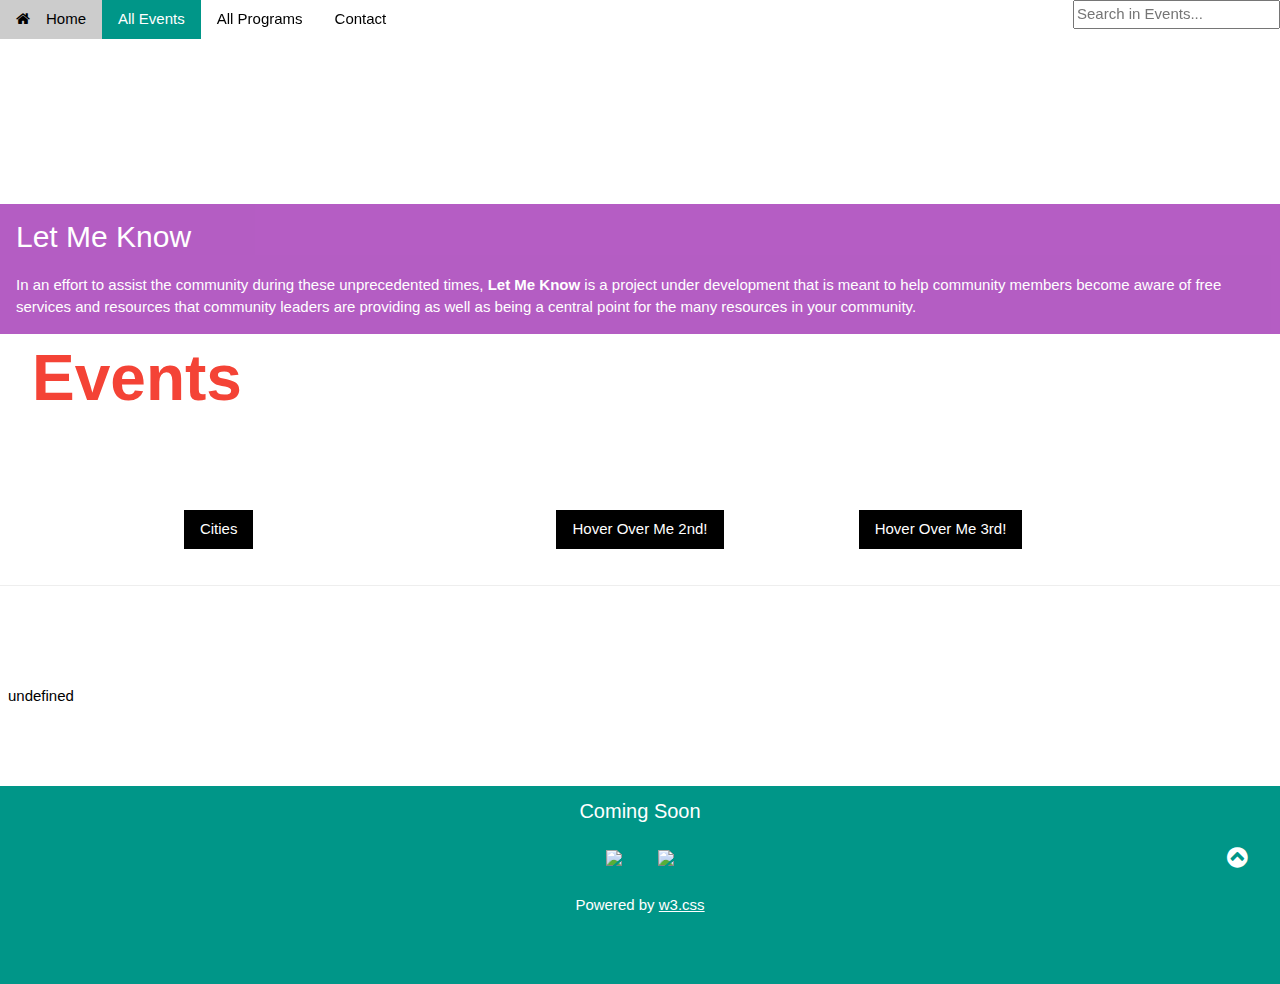
==== AllEvents.html @ cff096c7 "Added Current Site" ====
<!DOCTYPE html>
<html>
<title>LMK-Events</title>
<head>

<!-- Global site tag (gtag.js) - Google Analytics -->
<script async src="https://www.googletagmanager.com/gtag/js?id=G-ME87R2ZFZ6"></script>
<script>
    window.dataLayer = window.dataLayer || [];
    function gtag(){dataLayer.push(arguments);}
    gtag('js', new Date());

    gtag('config', 'G-ME87R2ZFZ6');
</script>

</head>
<meta charset="UTF-8">
<meta name="viewport" content="width=device-width, initial-scale=1">
<link rel="stylesheet" href="site2.css">
<link rel="stylesheet" href="https://www.w3schools.com/lib/w3-theme-black.css">
<link rel="stylesheet" href="https://cdnjs.cloudflare.com/ajax/libs/font-awesome/4.7.0/css/font-awesome.min.css">
<body id="myPage">


<!-- -----------------------------------------------------------------------------------------------------------Navbar(Menu) -->
<div class="w3-top">
 <div class="w3-bar w3-theme-d2 w3-left-align">
    <a class="w3-bar-item w3-button w3-hide-medium w3-hide-large w3-right w3-hover-white w3-theme-d2" href="javascript:void(0);" onclick="openNav()"><i class="fa fa-bars"></i></a>
    <a href="index.html" class="w3-bar-item w3-button "><i class="fa fa-home w3-margin-right"></i>Home</a>
            <a href="AllEvents.html" class="w3-bar-item w3-button w3-hide-small w3-teal w3-hover-white">All Events</a>
            <a href="AllPrograms.html" class="w3-bar-item w3-button w3-hide-small w3-hover-white">All Programs</a>
        <a href="index.html#contact" class="w3-bar-item w3-button w3-hide-small w3-hover-white">Contact</a>
        <a><input type="text" class="w3-right" id="myInput" onkeyup="filterEvents()" placeholder= "Search in Events..." title="Search for an event"></a>
 </div>

    <!-- Navbar on small screens -->
    <div id="navDemo" class="w3-bar-block w3-theme-d2 w3-hide w3-hide-large w3-hide-medium">
        <a href="AllEvents.html" class="w3-bar-item w3-button">All Events</a>
        <a href="AllPrograms.html" class="w3-bar-item w3-button">All Programs</a>
        <a href="index.html#contact" class="w3-bar-item w3-button">Contact</a>
    </div>
</div>

<!-- --------------------------------------------------------------------------------------------------------Image Header -->
<div class="w3-display-container w3-animate-opacity">
    <img src="https://www.w3schools.com//w3images/sailboat.jpg" alt="boat" style="width:100%;min-height:350px;max-height:600px;">
    <div class="w3-container w3-display-bottomleft w3-margin-bottom w3-opacity-min w3-purple w3-mobile">
    <h2>Let Me Know</h2>
    <p>In an effort to assist the community during these unprecedented times, <b>Let Me Know</b> is a project under development
    that is meant to help community members become aware of free services and resources that community leaders are providing as well
    as being a central point for the many resources in your community.</p>

    </div>
</div>


<!-- -----------------------------------------------------------------------------------Page Title Row -->

<div class="w3-container w3-row-padding w3-padding-64 w3-margin-top" style="position:relative">
    <h1 class="w3-jumbo w3-text-red w3-shadow w3-row-padding w3-padding-64 w3-margin-top" style="position:absolute;top:-116px;left:24px"><b>Events</b></h1>
</div>



<!-- -----------------------------------------------------------------------------------Drop Down Filter Row -->

<div class="w3-row w3-row-padding w3-padding-16">

<!----- 1st Drop Down -->
<div class="w3-third w3-container w3-center">
<div class="w3-dropdown-hover">
    <button class="w3-button w3-black">Cities</button>
    <div id="citiesdd" class="w3-dropdown-content w3-bar-block w3-border">

    </div>
  </div>
</div>

<!----- 2nd Drop Down -->
<div class="w3-third w3-container w3-center">
     <div class="w3-dropdown-hover">
    <button class="w3-button w3-black">Hover Over Me 2nd!</button>
    <div class="w3-dropdown-content w3-bar-block w3-border">
      <a href="#" class="w3-bar-item w3-button">Link 1</a>
      <a href="#" class="w3-bar-item w3-button">Link 2</a>
      <a href="#" class="w3-bar-item w3-button">Link 3</a>
    </div>
  </div>
</div>


<!----- 3rd Drop Down -->
<div class="w3-third w3-container">
 <div class="w3-dropdown-hover w3-center">
    <button class="w3-button w3-black">Hover Over Me 3rd!</button>
    <div class="w3-dropdown-content w3-bar-block w3-border">
      <a href="#" class="w3-bar-item w3-button">Link 1</a>
      <a href="#" class="w3-bar-item w3-button">Link 2</a>
      <a href="#" class="w3-bar-item w3-button">Link 3</a>
    </div>
  </div>

</div>
</div>
















<!-- -----------------------------------------------------------------------------------Events Row -->
<hr>
<div class="w3-row-padding w3-padding-64 w3-margin-top" id="work">




<p id="loadEvents"></p>




<script>
var xmlhttp = new XMLHttpRequest();
xmlhttp.onreadystatechange = function() {
        if (this.readyState == 4 && this.status == 200) {
                var sheets = JSON.parse(this.responseText);
                var x="";

                PAZJSONCustomParser(sheets);

                 //x+= "<div class='w3-row-padding w3-center w3-margin-top'><div class='w3-third'><div class='w3-card w3-container' style='min-height:460px'>";
                 //"<div class='w3-row w3-border'>";
                 for (index = 1; index < (count/NumOfCol); index++ )
                {

                //Let's try to resize the images on App Script
                            x+= "<div class='w3-row-padding w3-third'><div class='w3-container w3-hover-shadow w3-row-padding w3-center w3-card w3-white w3-container pazOverflow' style='height:660px'>"
                                    +"<h3> <b>"+ eventName[index] +"</b></h3>"
                                    +"<img src='" + eventImages[index] + "' alt='Event Screenshot " + eventName[index] + "'style='width:70%' >"
                                    +"<p>"+ eventStartTime[index]+" - "+ eventEndTime[index] +"</p>"
                                    +"<p>"+ eventDate[index] +"</p>"
                                    +"<p>"+ eventAddress[index] +"</p>"
                                    +"<p>"+ eventDetails[index] +"</p>"
                                    +"<p class=''><b>Tags: </b><pf>"+ eventStartSearchString[index] +"</pf></p></div> <br> </div></div>";

                                      /*
                                                               x+=" <li class='w3-bar'> <div class='w3-bar-item'>";
                           x+="<span class='w3-large'>Event Name:  &nbsp;<b>" + eventName[index] +"</b></span><br>";
                           x+="<span class='w3-large'>Event Email:  &nbsp;<b>" + eventEmail[index] +"</b></span><br>";
                           x+="<span class='w3-large'>Event Details:  &nbsp;<b>" + eventDetails[index] +"</b></span><br>";
                           x+="<span class='w3-large'>Event Date:  &nbsp;<b>" + eventDate[index] +"</b></span><br>";
                           x+="<span class='w3-large'>Event Time Start/End:  &nbsp;<b>" + eventStartTime[index]+" - "+ eventEndTime[index] +"</b></span><br><br><br><br>";
                           x+="<span class='w3-large'>Event Type:  &nbsp;<b>" + eventType[index]+"</b></span><br>";
                           x+="<span class='w3-large'>Event Images:  &nbsp;<img src='" + eventImages[index]+"' alt='' /></span><br>";
                           x+="<span class='w3-large w3-hide'>Event Search String:  &nbsp;<b><pf>" + eventStartSearchString[index]+"<pf></b></span>";
                           x+="<span class='w3-large'>Event City:  &nbsp;<b><pf>" + eventCity[index]+"<pf></b></span><br>";
                           x+="</li>";

                     */

        }
        }//End checking of input length


                document.getElementById("loadEvents").innerHTML = x;
                LoadCitiesFilter();
};
xmlhttp.open("GET", "https://spreadsheets.google.com/feeds/cells/1mqvPOnP8rECXDqEZl_sM4e0AtwAXq81d86e67inm800/1/public/full?alt=json", true);
xmlhttp.send();
</script>




<script>


var eventTimeStamp = [];
var eventEmail = [];
var eventName = [];
var eventStartTime = [];
var eventDate = [];
var eventDetails = [];
var eventAddress = [];
var eventEndTime = [];
//var eventSearchStrings = [];
var count=0;
var eventType = [];
var eventImages = [];
var eventCity = [];
var eventStartSearchString = [];

var NumOfCol = 11;

function PAZJSONCustomParser(sheets) {


            //https://drive.google.com/uc?export=download&id=1MfYFd6aAhFcHbH9Z1Tlokmbc3nOFPazD



for (i in sheets.feed.entry )
{

if(i%NumOfCol == 0)
{var tmpSearchString = "";}

//x % y
//Make sure to account for null or empty strings because it will offset the array recieved
if(i%NumOfCol == 1)
{eventEmail.push(sheets.feed.entry[i].content.$t); }
//console.log(sheets.feed.entry[i].content.$t);}
else if(i%NumOfCol == 2) {
    eventName.push(sheets.feed.entry[i].content.$t);
    tmpSearchString += sheets.feed.entry[i].content.$t + ",";
}
else if(i%NumOfCol == 3) {eventStartTime.push(sheets.feed.entry[i].content.$t);}
else if(i%NumOfCol == 4) {
    var tmpDate = new Date(sheets.feed.entry[i].content.$t);
    eventDate.push(tmpDate.toDateString());
    tmpSearchString += tmpDate.toDateString() + ",";
    }
else if(i%NumOfCol == 5) {eventDetails.push(sheets.feed.entry[i].content.$t);}
else if(i%NumOfCol == 6) {
    eventAddress.push(sheets.feed.entry[i].content.$t);
    tmpSearchString += sheets.feed.entry[i].content.$t + ",";
    }
else if(i%NumOfCol == 7) {eventEndTime.push(sheets.feed.entry[i].content.$t);}
else if(i%NumOfCol == 8) {
    eventType.push(sheets.feed.entry[i].content.$t);
    tmpSearchString += sheets.feed.entry[i].content.$t + ",";
    }
else if(i%NumOfCol == 10) {
    eventCity.push(sheets.feed.entry[i].content.$t);
    tmpSearchString += sheets.feed.entry[i].content.$t + "";
    eventStartSearchString.push(tmpSearchString);
    }
else if(i%NumOfCol == 9) {
    if(sheets.feed.entry[i].content.$t == "" || sheets.feed.entry[i].content.$t == null)
    {
        tmpstr = "no photo";
        eventImages.push(tmpstr);
    }
     else
     {
        var tmpstr = sheets.feed.entry[i].content.$t;
        //tmpstr = tmpstr.replace("https://drive.google.com/open?id=", "https://drive.google.com/uc?export=download&id=");
        eventImages.push(tmpstr);

     }
    }
    count++;

    }

    //LoadCitiesDropDown(eventCity);
}


//We will need to return this from the server -- App Script   (Doing this directly from the server is time consuming on the browser...)
//https://jeffreyeverhart.com/2016/04/14/how-to-serve-json-using-the-google-apps-script-content-service/
function LoadCitiesFilter()
{


    var x="";

    x+="<a onclick='filterEventsByDropDownCity(&quot;&quot;)' class='w3-bar-item w3-button'>Reset</a>";

    var tmpCities = eventCity;
    tmpCities.shift();
    tmpCities.sort();
    for(var i=0; i<tmpCities.length; i++)
    {
         x+="<a onclick='filterEventsByDropDownCity(&quot;" + tmpCities[i]+ "&quot;)' class='w3-bar-item w3-button'>" +tmpCities[i] + "</a>";

    }


   // x+="<a onclick='filterEventsByDropDownCity(&quot;Palo Verdes&quot;)' class='w3-bar-item w3-button'>Palo Verdes</a>";
   //  x+="<a onclick='filterEventsByDropDownCity(&quot;&quot;)' class='w3-bar-item w3-button'>Redondo Beach</a>";

document.getElementById('citiesdd').innerHTML = x;


}

</script>






</div>


<!-- -------------------------------------------------------------------------------------------------------------------------------Footer -->
<footer class="w3-container  w3-teal w3-center">
    <h4>Coming Soon</h4>
    <a class="w3-button w3-large w3-teal" href="javascript:void(0)" title="App Store"> <img src="img/download-on-the-app-store-apple.svg"  style="width:20%"> <!--Coming Soon --></a>
    <a class="w3-button w3-large w3-teal" href="javascript:void(0)" title="Play Store"> <img src="img/google-play-download-android-app.svg" style="width:20%"> <!--Coming Soon --></a>

    <p>Powered by <a href="https://www.w3schools.com/w3css/default.asp" target="_blank">w3.css</a></p>

    <div style="position:relative;bottom:100px;z-index:1;" class="w3-tooltip w3-right">
        <span class="w3-text w3-padding w3-teal w3-hide-small">Go To Top</span>
        <a class="w3-button w3-theme" href="#myPage"><span class="w3-xlarge">
        <i class="fa fa-chevron-circle-up"></i></span></a>
    </div>
</footer>

<script>
// Script for side navigation
function w3_open() {
    var x = document.getElementById("mySidebar");
    x.style.width = "300px";
    x.style.paddingTop = "10%";
    x.style.display = "block";
}

// Close side navigation
function w3_close() {
    document.getElementById("mySidebar").style.display = "none";
}

// Used to toggle the menu on smaller screens when clicking on the menu button
function openNav() {
    var x = document.getElementById("navDemo");
    if (x.className.indexOf("w3-show") == -1) {
        x.className += " w3-show";
    } else {
        x.className = x.className.replace(" w3-show", "");
    }
}
</script>


<script>

var input, filter,div, p, li,pf, a, i, txtValue;


function filterEvents() {
    var elmnt = document.getElementById("loadEvents");
        elmnt.scrollIntoView();
        input = document.getElementById("myInput");
        //input = input.value.toString();
        //filter = input.value.toLowerCase().split(' ');
        filter = input.value.toLowerCase();
        //filter = filter.toString();
        div = document.getElementById("loadEvents");
         p = div.getElementsByTagName("div");
        for (i = 0; i < p.length; i++) {
                pf = p[i].getElementsByTagName("pf")[0];
              //  pf2 = p[i].getElementsByTagName("pf")[1];
              //  pf = p[i].getElementsByTagName("pf");

                //para = li[i].getElementsByTagName("a")[1];
                if (pf) {

                        txtValue = pf.textContent || pf.innerText;
                       // txtValue2 = pf2.textContent || pf2.innerText;
                        console.log(txtValue);
                        console.log(filter);
                        console.log(input.value.toString());
                        //txtValue2 = para.textContent || para.innerText;
                        if ((txtValue.toLowerCase().indexOf(filter) > -1) ) {
                            p[i].style.display = "";

                        }
                        else {
                                p[i].style.display = "none";}

        }
    }
}

/*

function filterEvents() {
    var elmnt = document.getElementById("loadEvents");
        elmnt.scrollIntoView();
        input = document.getElementById("myInput");
        filter = input.value.toLowerCase().split(' ');
        div = document.getElementById("loadEvents");
         p = div.getElementsByTagName("div");
        for (i = 0; i < p.length; i++) {
                pf = p[i].getElementsByTagName("pf")[0];
                //para = li[i].getElementsByTagName("a")[1];
                if (pf) {
                        txtValue = pf.textContent || pf.innerText;
                        for(var k=0; filter.length; f++)
                        {
                        //txtValue2 = para.textContent || para.innerText;
                        if ((txtValue.toLowerCase().indexOf(filter[k]) > -1)) {
                            p[i].style.display = "";
                            //break;

                        }
                        else {
                                p[i].style.display = "none";}
                        }
        }
    }
}
*/

function filterEventsByDropDownCity(city) {
    var elmnt = document.getElementById("loadEvents");
        elmnt.scrollIntoView();
        //var city=cit;
        //input = document.getElementById("myInput");
        filter = city.toLowerCase();
        //filter = city;
        div = document.getElementById("loadEvents");
         p = div.getElementsByTagName("div");
        for (i = 0; i < p.length; i++) {
                pf = p[i].getElementsByTagName("pf")[0];
                //para = li[i].getElementsByTagName("a")[1];
                if (pf) {
                        txtValue = pf.textContent || pf.innerText;
                        //txtValue2 = para.textContent || para.innerText;
                        if ((txtValue.toLowerCase().indexOf(filter) > -1)) {
                            p[i].style.display = "";

                        }
                        else {
                                p[i].style.display = "none";}

        }
    }
}


</script>


</body>
</html>
---- site2.css ----
/* W3.CSS 4.13 June 2019 by Jan Egil and Borge Refsnes */
html{box-sizing:border-box}*,*:before,*:after{box-sizing:inherit}
/* Extract from normalize.css by Nicolas Gallagher and Jonathan Neal git.io/normalize */
html{-ms-text-size-adjust:100%;-webkit-text-size-adjust:100%}body{margin:0}
article,aside,details,figcaption,figure,footer,header,main,menu,nav,section{display:block}summary{display:list-item}
audio,canvas,progress,video{display:inline-block}progress{vertical-align:baseline}
audio:not([controls]){display:none;height:0}[hidden],template{display:none}
a{background-color:transparent}a:active,a:hover{outline-width:0}
abbr[title]{border-bottom:none;text-decoration:underline;text-decoration:underline dotted}
b,strong{font-weight:bolder}dfn{font-style:italic}mark{background:#ff0;color:#000}
small{font-size:80%}sub,sup{font-size:75%;line-height:0;position:relative;vertical-align:baseline}
sub{bottom:-0.25em}sup{top:-0.5em}figure{margin:1em 40px}img{border-style:none}
code,kbd,pre,samp{font-family:monospace,monospace;font-size:1em}hr{box-sizing:content-box;height:0;overflow:visible}
button,input,select,textarea,optgroup{font:inherit;margin:0}optgroup{font-weight:bold}
button,input{overflow:visible}button,select{text-transform:none}
button,[type=button],[type=reset],[type=submit]{-webkit-appearance:button}
button::-moz-focus-inner,[type=button]::-moz-focus-inner,[type=reset]::-moz-focus-inner,[type=submit]::-moz-focus-inner{border-style:none;padding:0}
button:-moz-focusring,[type=button]:-moz-focusring,[type=reset]:-moz-focusring,[type=submit]:-moz-focusring{outline:1px dotted ButtonText}
fieldset{border:1px solid #c0c0c0;margin:0 2px;padding:.35em .625em .75em}
legend{color:inherit;display:table;max-width:100%;padding:0;white-space:normal}textarea{overflow:auto}
[type=checkbox],[type=radio]{padding:0}
[type=number]::-webkit-inner-spin-button,[type=number]::-webkit-outer-spin-button{height:auto}
[type=search]{-webkit-appearance:textfield;outline-offset:-2px}
[type=search]::-webkit-search-decoration{-webkit-appearance:none}
::-webkit-file-upload-button{-webkit-appearance:button;font:inherit}
/* End extract */
html,body{font-family:Verdana,sans-serif;font-size:15px;line-height:1.5}html{overflow-x:hidden}
h1{font-size:36px}h2{font-size:30px}h3{font-size:24px}h4{font-size:20px}h5{font-size:18px}h6{font-size:16px}.w3-serif{font-family:serif}
h1,h2,h3,h4,h5,h6{font-family:"Segoe UI",Arial,sans-serif;font-weight:400;margin:10px 0}.w3-wide{letter-spacing:4px}
hr{border:0;border-top:1px solid #eee;margin:20px 0}
.w3-image{max-width:100%;height:auto}img{vertical-align:middle}a{color:inherit}
.w3-table,.w3-table-all{border-collapse:collapse;border-spacing:0;width:100%;display:table}.w3-table-all{border:1px solid #ccc}
.w3-bordered tr,.w3-table-all tr{border-bottom:1px solid #ddd}.w3-striped tbody tr:nth-child(even){background-color:#f1f1f1}
.w3-table-all tr:nth-child(odd){background-color:#fff}.w3-table-all tr:nth-child(even){background-color:#f1f1f1}
.w3-hoverable tbody tr:hover,.w3-ul.w3-hoverable li:hover{background-color:#ccc}.w3-centered tr th,.w3-centered tr td{text-align:center}
.w3-table td,.w3-table th,.w3-table-all td,.w3-table-all th{padding:8px 8px;display:table-cell;text-align:left;vertical-align:top}
.w3-table th:first-child,.w3-table td:first-child,.w3-table-all th:first-child,.w3-table-all td:first-child{padding-left:16px}
.w3-btn,.w3-button{border:none;display:inline-block;padding:8px 16px;vertical-align:middle;overflow:hidden;text-decoration:none;color:inherit;background-color:inherit;text-align:center;cursor:pointer;white-space:nowrap}
.w3-btn:hover{box-shadow:0 8px 16px 0 rgba(0,0,0,0.2),0 6px 20px 0 rgba(0,0,0,0.19)}
.w3-btn,.w3-button{-webkit-touch-callout:none;-webkit-user-select:none;-khtml-user-select:none;-moz-user-select:none;-ms-user-select:none;user-select:none}
.w3-disabled,.w3-btn:disabled,.w3-button:disabled{cursor:not-allowed;opacity:0.3}.w3-disabled *,:disabled *{pointer-events:none}
.w3-btn.w3-disabled:hover,.w3-btn:disabled:hover{box-shadow:none}
.w3-badge,.w3-tag{background-color:#000;color:#fff;display:inline-block;padding-left:8px;padding-right:8px;text-align:center}.w3-badge{border-radius:50%}
.w3-ul{list-style-type:none;padding:0;margin:0}.w3-ul li{padding:8px 16px;border-bottom:1px solid #ddd}.w3-ul li:last-child{border-bottom:none}
.w3-tooltip,.w3-display-container{position:relative}.w3-tooltip .w3-text{display:none}.w3-tooltip:hover .w3-text{display:inline-block}
.w3-ripple:active{opacity:0.5}.w3-ripple{transition:opacity 0s}
.w3-input{padding:8px;display:block;border:none;border-bottom:1px solid #ccc;width:100%}
.w3-select{padding:9px 0;width:100%;border:none;border-bottom:1px solid #ccc}
.w3-dropdown-click,.w3-dropdown-hover{position:relative;display:inline-block;cursor:pointer}
.w3-dropdown-hover:hover .w3-dropdown-content{display:block}
.w3-dropdown-hover:first-child,.w3-dropdown-click:hover{background-color:#ccc;color:#000}
.w3-dropdown-hover:hover > .w3-button:first-child,.w3-dropdown-click:hover > .w3-button:first-child{background-color:#ccc;color:#000}
.w3-dropdown-content{cursor:auto;color:#000;background-color:#fff;display:none;position:absolute;min-width:160px;margin:0;padding:0;z-index:1}
.w3-check,.w3-radio{width:24px;height:24px;position:relative;top:6px}
.w3-sidebar{height:100%;width:200px;background-color:#fff;position:fixed!important;z-index:1;overflow:auto}
.w3-bar-block .w3-dropdown-hover,.w3-bar-block .w3-dropdown-click{width:100%}
.w3-bar-block .w3-dropdown-hover .w3-dropdown-content,.w3-bar-block .w3-dropdown-click .w3-dropdown-content{min-width:100%}
.w3-bar-block .w3-dropdown-hover .w3-button,.w3-bar-block .w3-dropdown-click .w3-button{width:100%;text-align:left;padding:8px 16px}
.w3-main,#main{transition:margin-left .4s}
.w3-modal{z-index:3;display:none;padding-top:100px;position:fixed;left:0;top:0;width:100%;height:100%;overflow:auto;background-color:rgb(0,0,0);background-color:rgba(0,0,0,0.4)}
.w3-modal-content{margin:auto;background-color:#fff;position:relative;padding:0;outline:0;width:600px}
.w3-bar{width:100%;overflow:hidden}.w3-center .w3-bar{display:inline-block;width:auto}
.w3-bar .w3-bar-item{padding:8px 16px;float:left;width:auto;border:none;display:block;outline:0}
.w3-bar .w3-dropdown-hover,.w3-bar .w3-dropdown-click{position:static;float:left}
.w3-bar .w3-button{white-space:normal}
.w3-bar-block .w3-bar-item{width:100%;display:block;padding:8px 16px;text-align:left;border:none;white-space:normal;float:none;outline:0}
.w3-bar-block.w3-center .w3-bar-item{text-align:center}.w3-block{display:block;width:100%}
.w3-responsive{display:block;overflow-x:auto}
.w3-container:after,.w3-container:before,.w3-panel:after,.w3-panel:before,.w3-row:after,.w3-row:before,.w3-row-padding:after,.w3-row-padding:before,
.w3-cell-row:before,.w3-cell-row:after,.w3-clear:after,.w3-clear:before,.w3-bar:before,.w3-bar:after{content:"";display:table;clear:both}
.w3-col,.w3-half,.w3-third,.w3-twothird,.w3-threequarter,.w3-quarter{float:left;width:100%}
.w3-col.s1{width:8.33333%}.w3-col.s2{width:16.66666%}.w3-col.s3{width:24.99999%}.w3-col.s4{width:33.33333%}
.w3-col.s5{width:41.66666%}.w3-col.s6{width:49.99999%}.w3-col.s7{width:58.33333%}.w3-col.s8{width:66.66666%}
.w3-col.s9{width:74.99999%}.w3-col.s10{width:83.33333%}.w3-col.s11{width:91.66666%}.w3-col.s12{width:99.99999%}
@media (min-width:601px){.w3-col.m1{width:8.33333%}.w3-col.m2{width:16.66666%}.w3-col.m3,.w3-quarter{width:24.99999%}.w3-col.m4,.w3-third{width:33.33333%}
.w3-col.m5{width:41.66666%}.w3-col.m6,.w3-half{width:49.99999%}.w3-col.m7{width:58.33333%}.w3-col.m8,.w3-twothird{width:66.66666%}
.w3-col.m9,.w3-threequarter{width:74.99999%}.w3-col.m10{width:83.33333%}.w3-col.m11{width:91.66666%}.w3-col.m12{width:99.99999%}}
@media (min-width:993px){.w3-col.l1{width:8.33333%}.w3-col.l2{width:16.66666%}.w3-col.l3{width:24.99999%}.w3-col.l4{width:33.33333%}
.w3-col.l5{width:41.66666%}.w3-col.l6{width:49.99999%}.w3-col.l7{width:58.33333%}.w3-col.l8{width:66.66666%}
.w3-col.l9{width:74.99999%}.w3-col.l10{width:83.33333%}.w3-col.l11{width:91.66666%}.w3-col.l12{width:99.99999%}}
.w3-rest{overflow:hidden}.w3-stretch{margin-left:-16px;margin-right:-16px}
.w3-content,.w3-auto{margin-left:auto;margin-right:auto}.w3-content{max-width:980px}.w3-auto{max-width:1140px}
.w3-cell-row{display:table;width:100%}.w3-cell{display:table-cell}
.w3-cell-top{vertical-align:top}.w3-cell-middle{vertical-align:middle}.w3-cell-bottom{vertical-align:bottom}
.w3-hide{display:none!important}.w3-show-block,.w3-show{display:block!important}.w3-show-inline-block{display:inline-block!important}
@media (max-width:1205px){.w3-auto{max-width:95%}}
@media (max-width:600px){.w3-modal-content{margin:0 10px;width:auto!important}.w3-modal{padding-top:30px}
.w3-dropdown-hover.w3-mobile .w3-dropdown-content,.w3-dropdown-click.w3-mobile .w3-dropdown-content{position:relative}
.w3-hide-small{display:none!important}.w3-mobile{display:block;width:100%!important}.w3-bar-item.w3-mobile,.w3-dropdown-hover.w3-mobile,.w3-dropdown-click.w3-mobile{text-align:center}
.w3-dropdown-hover.w3-mobile,.w3-dropdown-hover.w3-mobile .w3-btn,.w3-dropdown-hover.w3-mobile .w3-button,.w3-dropdown-click.w3-mobile,.w3-dropdown-click.w3-mobile .w3-btn,.w3-dropdown-click.w3-mobile .w3-button{width:100%}}
@media (max-width:768px){.w3-modal-content{width:500px}.w3-modal{padding-top:50px}}
@media (min-width:993px){.w3-modal-content{width:900px}.w3-hide-large{display:none!important}.w3-sidebar.w3-collapse{display:block!important}}
@media (max-width:992px) and (min-width:601px){.w3-hide-medium{display:none!important}}
@media (max-width:992px){.w3-sidebar.w3-collapse{display:none}.w3-main{margin-left:0!important;margin-right:0!important}.w3-auto{max-width:100%}}
.w3-top,.w3-bottom{position:fixed;width:100%;z-index:1}.w3-top{top:0}.w3-bottom{bottom:0}
.w3-overlay{position:fixed;display:none;width:100%;height:100%;top:0;left:0;right:0;bottom:0;background-color:rgba(0,0,0,0.5);z-index:2}
.w3-display-topleft{position:absolute;left:0;top:0}.w3-display-topright{position:absolute;right:0;top:0}
.w3-display-bottomleft{position:absolute;left:0;bottom:0}.w3-display-bottomright{position:absolute;right:0;bottom:0}
.w3-display-middle{position:absolute;top:50%;left:50%;transform:translate(-50%,-50%);-ms-transform:translate(-50%,-50%)}
.w3-display-left{position:absolute;top:50%;left:0%;transform:translate(0%,-50%);-ms-transform:translate(-0%,-50%)}
.w3-display-right{position:absolute;top:50%;right:0%;transform:translate(0%,-50%);-ms-transform:translate(0%,-50%)}
.w3-display-topmiddle{position:absolute;left:50%;top:0;transform:translate(-50%,0%);-ms-transform:translate(-50%,0%)}
.w3-display-bottommiddle{position:absolute;left:50%;bottom:0;transform:translate(-50%,0%);-ms-transform:translate(-50%,0%)}
.w3-display-container:hover .w3-display-hover{display:block}.w3-display-container:hover span.w3-display-hover{display:inline-block}.w3-display-hover{display:none}
.w3-display-position{position:absolute}
.w3-circle{border-radius:50%}
.w3-round-small{border-radius:2px}.w3-round,.w3-round-medium{border-radius:4px}.w3-round-large{border-radius:8px}.w3-round-xlarge{border-radius:16px}.w3-round-xxlarge{border-radius:32px}
.w3-row-padding,.w3-row-padding>.w3-half,.w3-row-padding>.w3-third,.w3-row-padding>.w3-twothird,.w3-row-padding>.w3-threequarter,.w3-row-padding>.w3-quarter,.w3-row-padding>.w3-col{padding:0 8px}
.w3-container,.w3-panel{padding:0.01em 16px}.w3-panel{margin-top:16px;margin-bottom:16px}
.w3-code,.w3-codespan{font-family:Consolas,"courier new";font-size:16px}
.w3-code{width:auto;background-color:#fff;padding:8px 12px;border-left:4px solid #4CAF50;word-wrap:break-word}
.w3-codespan{color:crimson;background-color:#f1f1f1;padding-left:4px;padding-right:4px;font-size:110%}
.w3-card,.w3-card-2{box-shadow:0 2px 5px 0 rgba(0,0,0,0.16),0 2px 10px 0 rgba(0,0,0,0.12)}
.w3-card-4,.w3-hover-shadow:hover{box-shadow:0 4px 10px 0 rgba(0,0,0,0.2),0 4px 20px 0 rgba(0,0,0,0.19)}
.w3-spin{animation:w3-spin 2s infinite linear}@keyframes w3-spin{0%{transform:rotate(0deg)}100%{transform:rotate(359deg)}}
.w3-animate-fading{animation:fading 10s infinite}@keyframes fading{0%{opacity:0}50%{opacity:1}100%{opacity:0}}
.w3-animate-opacity{animation:opac 0.8s}@keyframes opac{from{opacity:0} to{opacity:1}}
.w3-animate-top{position:relative;animation:animatetop 0.4s}@keyframes animatetop{from{top:-300px;opacity:0} to{top:0;opacity:1}}
.w3-animate-left{position:relative;animation:animateleft 0.4s}@keyframes animateleft{from{left:-300px;opacity:0} to{left:0;opacity:1}}
.w3-animate-right{position:relative;animation:animateright 0.4s}@keyframes animateright{from{right:-300px;opacity:0} to{right:0;opacity:1}}
.w3-animate-bottom{position:relative;animation:animatebottom 0.4s}@keyframes animatebottom{from{bottom:-300px;opacity:0} to{bottom:0;opacity:1}}
.w3-animate-zoom {animation:animatezoom 0.6s}@keyframes animatezoom{from{transform:scale(0)} to{transform:scale(1)}}
.w3-animate-input{transition:width 0.4s ease-in-out}.w3-animate-input:focus{width:100%!important}
.w3-opacity,.w3-hover-opacity:hover{opacity:0.60}.w3-opacity-off,.w3-hover-opacity-off:hover{opacity:1}
.w3-opacity-max{opacity:0.25}.w3-opacity-min{opacity:0.75}
.w3-greyscale-max,.w3-grayscale-max,.w3-hover-greyscale:hover,.w3-hover-grayscale:hover{filter:grayscale(100%)}
.w3-greyscale,.w3-grayscale{filter:grayscale(75%)}.w3-greyscale-min,.w3-grayscale-min{filter:grayscale(50%)}
.w3-sepia{filter:sepia(75%)}.w3-sepia-max,.w3-hover-sepia:hover{filter:sepia(100%)}.w3-sepia-min{filter:sepia(50%)}
.w3-tiny{font-size:10px!important}.w3-small{font-size:12px!important}.w3-medium{font-size:15px!important}.w3-large{font-size:18px!important}
.w3-xlarge{font-size:24px!important}.w3-xxlarge{font-size:36px!important}.w3-xxxlarge{font-size:48px!important}.w3-jumbo{font-size:64px!important}
.w3-left-align{text-align:left!important}.w3-right-align{text-align:right!important}.w3-justify{text-align:justify!important}.w3-center{text-align:center!important}
.w3-border-0{border:0!important}.w3-border{border:1px solid #ccc!important}
.w3-border-top{border-top:1px solid #ccc!important}.w3-border-bottom{border-bottom:1px solid #ccc!important}
.w3-border-left{border-left:1px solid #ccc!important}.w3-border-right{border-right:1px solid #ccc!important}
.w3-topbar{border-top:6px solid #ccc!important}.w3-bottombar{border-bottom:6px solid #ccc!important}
.w3-leftbar{border-left:6px solid #ccc!important}.w3-rightbar{border-right:6px solid #ccc!important}
.w3-section,.w3-code{margin-top:16px!important;margin-bottom:16px!important}
.w3-margin{margin:16px!important}.w3-margin-top-32{margin-top:32px!important}.w3-margin-top{margin-top:16px!important}.w3-margin-bottom{margin-bottom:16px!important}
.w3-margin-left{margin-left:16px!important}.w3-margin-ShowMore{margin-left:41%!important}.w3-margin-25centRight{margin-right:25%!important}.w3-margin-right{margin-right:16px!important}
.w3-padding-small{padding:4px 8px!important}.w3-padding{padding:8px 16px!important}.w3-padding-large{padding:12px 24px!important}
.w3-padding-16{padding-top:16px!important;padding-bottom:16px!important}.w3-padding-24{padding-top:24px!important;padding-bottom:24px!important}
.w3-padding-32{padding-top:32px!important;padding-bottom:32px!important}.w3-padding-48{padding-top:48px!important;padding-bottom:48px!important}
.w3-padding-64{padding-top:64px!important;padding-bottom:64px!important}
.w3-left{float:left!important}.w3-right{float:right!important}
.w3-button:hover{color:#000!important;background-color:#ccc!important}
.w3-transparent,.w3-hover-none:hover{background-color:transparent!important}
.w3-hover-none:hover{box-shadow:none!important}
/* Colors */
.w3-amber,.w3-hover-amber:hover{color:#000!important;background-color:#ffc107!important}
.w3-aqua,.w3-hover-aqua:hover{color:#000!important;background-color:#00ffff!important}
.w3-blue,.w3-hover-blue:hover{color:#fff!important;background-color:#2196F3!important}
.w3-light-blue,.w3-hover-light-blue:hover{color:#000!important;background-color:#87CEEB!important}
.w3-brown,.w3-hover-brown:hover{color:#fff!important;background-color:#795548!important}
.w3-cyan,.w3-hover-cyan:hover{color:#000!important;background-color:#00bcd4!important}
.w3-blue-grey,.w3-hover-blue-grey:hover,.w3-blue-gray,.w3-hover-blue-gray:hover{color:#fff!important;background-color:#607d8b!important}
.w3-green,.w3-hover-green:hover{color:#fff!important;background-color:#4CAF50!important}
.w3-light-green,.w3-hover-light-green:hover{color:#000!important;background-color:#8bc34a!important}
.w3-indigo,.w3-hover-indigo:hover{color:#fff!important;background-color:#3f51b5!important}
.w3-khaki,.w3-hover-khaki:hover{color:#000!important;background-color:#f0e68c!important}
.w3-lime,.w3-hover-lime:hover{color:#000!important;background-color:#cddc39!important}
.w3-orange,.w3-hover-orange:hover{color:#000!important;background-color:#ff9800!important}
.w3-deep-orange,.w3-hover-deep-orange:hover{color:#fff!important;background-color:#ff5722!important}
.w3-pink,.w3-hover-pink:hover{color:#fff!important;background-color:#e91e63!important}
.w3-purple,.w3-hover-purple:hover{color:#fff!important;background-color:#9c27b0!important}
.w3-deep-purple,.w3-hover-deep-purple:hover{color:#fff!important;background-color:#673ab7!important}
.w3-red,.w3-hover-red:hover{color:#fff!important;background-color:#f44336!important}
.w3-sand,.w3-hover-sand:hover{color:#000!important;background-color:#fdf5e6!important}
.w3-teal,.w3-hover-teal:hover{color:#fff!important;background-color:#009688!important}
.w3-yellow,.w3-hover-yellow:hover{color:#000!important;background-color:#ffeb3b!important}
.w3-white,.w3-hover-white:hover{color:#000!important;background-color:#fff!important}
.w3-black,.w3-hover-black:hover{color:#fff!important;background-color:#000!important}
.w3-grey,.w3-hover-grey:hover,.w3-gray,.w3-hover-gray:hover{color:#000!important;background-color:#9e9e9e!important}
.w3-light-grey,.w3-hover-light-grey:hover,.w3-light-gray,.w3-hover-light-gray:hover{color:#000!important;background-color:#f1f1f1!important}
.w3-dark-grey,.w3-hover-dark-grey:hover,.w3-dark-gray,.w3-hover-dark-gray:hover{color:#fff!important;background-color:#616161!important}
.w3-pale-red,.w3-hover-pale-red:hover{color:#000!important;background-color:#ffdddd!important}
.w3-pale-green,.w3-hover-pale-green:hover{color:#000!important;background-color:#ddffdd!important}
.w3-pale-yellow,.w3-hover-pale-yellow:hover{color:#000!important;background-color:#ffffcc!important}
.w3-pale-blue,.w3-hover-pale-blue:hover{color:#000!important;background-color:#ddffff!important}
.w3-text-amber,.w3-hover-text-amber:hover{color:#ffc107!important}
.w3-text-aqua,.w3-hover-text-aqua:hover{color:#00ffff!important}
.w3-text-blue,.w3-hover-text-blue:hover{color:#2196F3!important}
.w3-text-light-blue,.w3-hover-text-light-blue:hover{color:#87CEEB!important}
.w3-text-brown,.w3-hover-text-brown:hover{color:#795548!important}
.w3-text-cyan,.w3-hover-text-cyan:hover{color:#00bcd4!important}
.w3-text-blue-grey,.w3-hover-text-blue-grey:hover,.w3-text-blue-gray,.w3-hover-text-blue-gray:hover{color:#607d8b!important}
.w3-text-green,.w3-hover-text-green:hover{color:#4CAF50!important}
.w3-text-light-green,.w3-hover-text-light-green:hover{color:#8bc34a!important}
.w3-text-indigo,.w3-hover-text-indigo:hover{color:#3f51b5!important}
.w3-text-khaki,.w3-hover-text-khaki:hover{color:#b4aa50!important}
.w3-text-lime,.w3-hover-text-lime:hover{color:#cddc39!important}
.w3-text-orange,.w3-hover-text-orange:hover{color:#ff9800!important}
.w3-text-deep-orange,.w3-hover-text-deep-orange:hover{color:#ff5722!important}
.w3-text-pink,.w3-hover-text-pink:hover{color:#e91e63!important}
.w3-text-purple,.w3-hover-text-purple:hover{color:#9c27b0!important}
.w3-text-deep-purple,.w3-hover-text-deep-purple:hover{color:#673ab7!important}
.w3-text-red,.w3-hover-text-red:hover{color:#f44336!important}
.w3-text-sand,.w3-hover-text-sand:hover{color:#fdf5e6!important}
.w3-text-teal,.w3-hover-text-teal:hover{color:#009688!important}
.w3-text-yellow,.w3-hover-text-yellow:hover{color:#d2be0e!important}
.w3-text-white,.w3-hover-text-white:hover{color:#fff!important}
.w3-text-black,.w3-hover-text-black:hover{color:#000!important}
.w3-text-grey,.w3-hover-text-grey:hover,.w3-text-gray,.w3-hover-text-gray:hover{color:#757575!important}
.w3-text-light-grey,.w3-hover-text-light-grey:hover,.w3-text-light-gray,.w3-hover-text-light-gray:hover{color:#f1f1f1!important}
.w3-text-dark-grey,.w3-hover-text-dark-grey:hover,.w3-text-dark-gray,.w3-hover-text-dark-gray:hover{color:#3a3a3a!important}
.w3-border-amber,.w3-hover-border-amber:hover{border-color:#ffc107!important}
.w3-border-aqua,.w3-hover-border-aqua:hover{border-color:#00ffff!important}
.w3-border-blue,.w3-hover-border-blue:hover{border-color:#2196F3!important}
.w3-border-light-blue,.w3-hover-border-light-blue:hover{border-color:#87CEEB!important}
.w3-border-brown,.w3-hover-border-brown:hover{border-color:#795548!important}
.w3-border-cyan,.w3-hover-border-cyan:hover{border-color:#00bcd4!important}
.w3-border-blue-grey,.w3-hover-border-blue-grey:hover,.w3-border-blue-gray,.w3-hover-border-blue-gray:hover{border-color:#607d8b!important}
.w3-border-green,.w3-hover-border-green:hover{border-color:#4CAF50!important}
.w3-border-light-green,.w3-hover-border-light-green:hover{border-color:#8bc34a!important}
.w3-border-indigo,.w3-hover-border-indigo:hover{border-color:#3f51b5!important}
.w3-border-khaki,.w3-hover-border-khaki:hover{border-color:#f0e68c!important}
.w3-border-lime,.w3-hover-border-lime:hover{border-color:#cddc39!important}
.w3-border-orange,.w3-hover-border-orange:hover{border-color:#ff9800!important}
.w3-border-deep-orange,.w3-hover-border-deep-orange:hover{border-color:#ff5722!important}
.w3-border-pink,.w3-hover-border-pink:hover{border-color:#e91e63!important}
.w3-border-purple,.w3-hover-border-purple:hover{border-color:#9c27b0!important}
.w3-border-deep-purple,.w3-hover-border-deep-purple:hover{border-color:#673ab7!important}
.w3-border-red,.w3-hover-border-red:hover{border-color:#f44336!important}
.w3-border-sand,.w3-hover-border-sand:hover{border-color:#fdf5e6!important}
.w3-border-teal,.w3-hover-border-teal:hover{border-color:#009688!important}
.w3-border-yellow,.w3-hover-border-yellow:hover{border-color:#ffeb3b!important}
.w3-border-white,.w3-hover-border-white:hover{border-color:#fff!important}
.w3-border-black,.w3-hover-border-black:hover{border-color:#000!important}
.w3-border-grey,.w3-hover-border-grey:hover,.w3-border-gray,.w3-hover-border-gray:hover{border-color:#9e9e9e!important}
.w3-border-light-grey,.w3-hover-border-light-grey:hover,.w3-border-light-gray,.w3-hover-border-light-gray:hover{border-color:#f1f1f1!important}
.w3-border-dark-grey,.w3-hover-border-dark-grey:hover,.w3-border-dark-gray,.w3-hover-border-dark-gray:hover{border-color:#616161!important}
.w3-border-pale-red,.w3-hover-border-pale-red:hover{border-color:#ffe7e7!important}.w3-border-pale-green,.w3-hover-border-pale-green:hover{border-color:#e7ffe7!important}
.w3-border-pale-yellow,.w3-hover-border-pale-yellow:hover{border-color:#ffffcc!important}.w3-border-pale-blue,.w3-hover-border-pale-blue:hover{border-color:#e7ffff!important}





.PanelFloat {
        position: fixed;
        overflow: hidden;
        z-index: 2400;
        opacity: .96;
        left: 2%;
        bottom: 2% !important;
        -webkit-transition: all 0.5s ease-in-out;
        -moz-transition: all 0.5s ease-in-out;
        -ms-transition: all 0.5s ease-in-out;
        -o-transition: all 0.5s ease-in-out;
        transition: all 0.5s ease-in-out;

    }


.pazOverflow{
      overflow-wrap: break-word;
      word-wrap: break-word;
      hyphens: auto;
}


.w3-margin-25centLeft{}
.w3-margin-50centLeft{margin-left:50%!important}
.PAZ-margin-18-LR{margin-left:17%!important; margin-right:17%!important}
.PAZ-animate-fading{animation:fading 1s linear}@keyframes fading{0%{opacity:0}100%{opacity:1}}
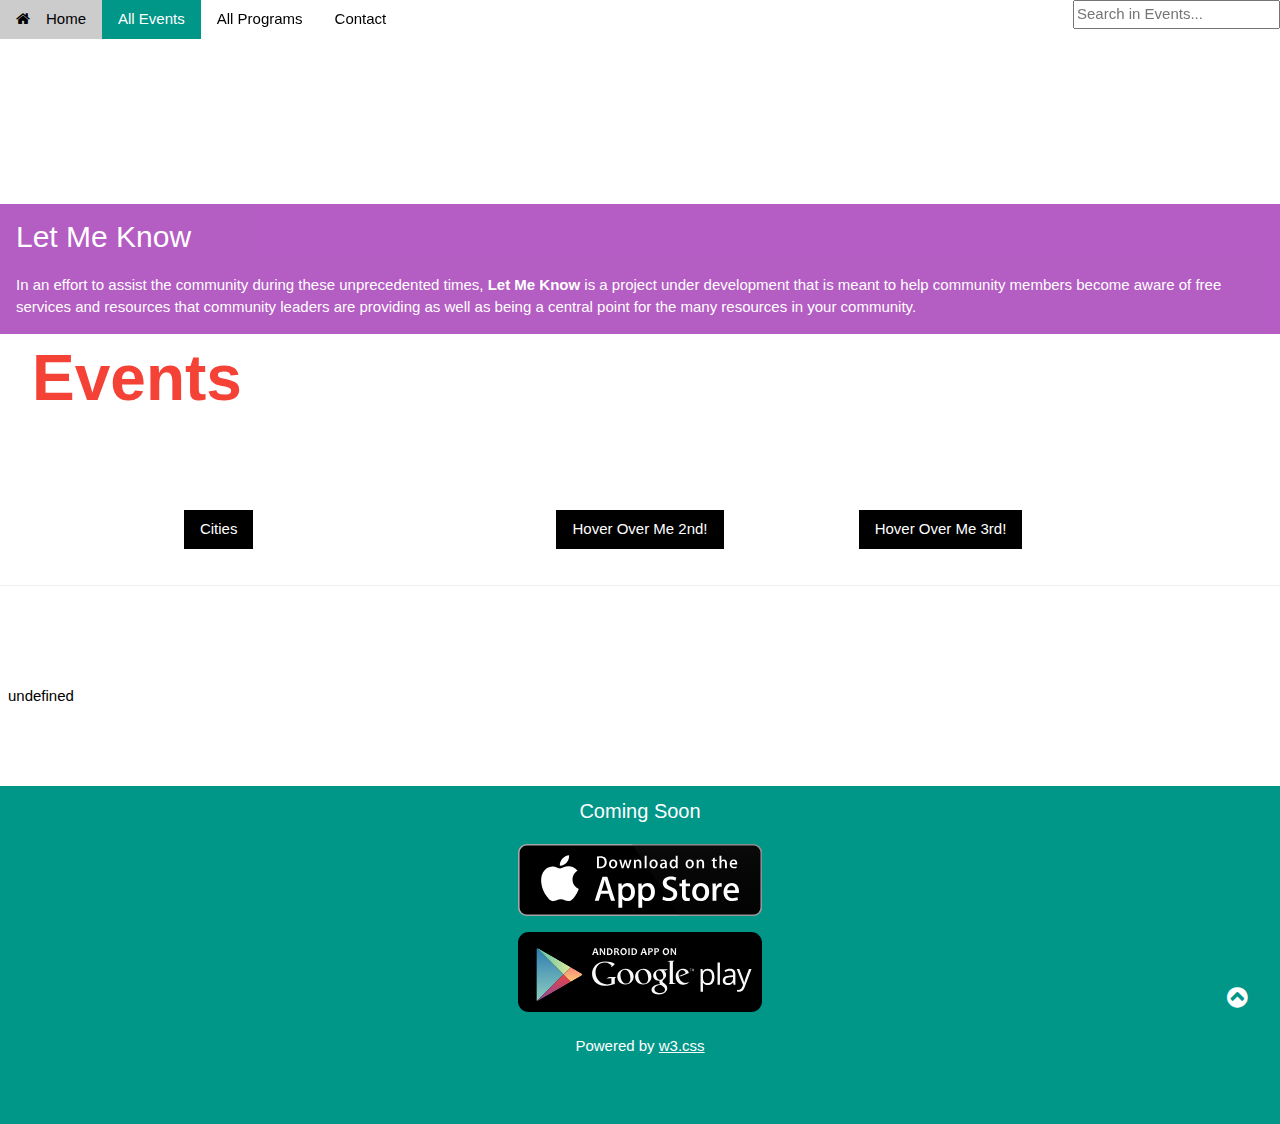
==== commit 4a3fd460: "Configured index.html to work with App Script JSON for All Events" ====
--- a/AllEvents.html
+++ b/AllEvents.html
@@ -145,7 +145,7 @@
                 {
 
                 //Let's try to resize the images on App Script
-                            x+= "<div class='w3-row-padding w3-third'><div class='w3-container w3-hover-shadow w3-row-padding w3-center w3-card w3-white w3-container pazOverflow' style='height:660px'>"
+                            x+= "<div class='w3-row-padding w3-third'><div class='w3-container w3-hover-shadow w3-row-padding w3-center w3-card w3-white w3-container pazOverflow' style='height:669px'>"
                                     +"<h3> <b>"+ eventName[index] +"</b></h3>"
                                     +"<img src='" + eventImages[index] + "' alt='Event Screenshot " + eventName[index] + "'style='width:70%' >"
                                     +"<p>"+ eventStartTime[index]+" - "+ eventEndTime[index] +"</p>"
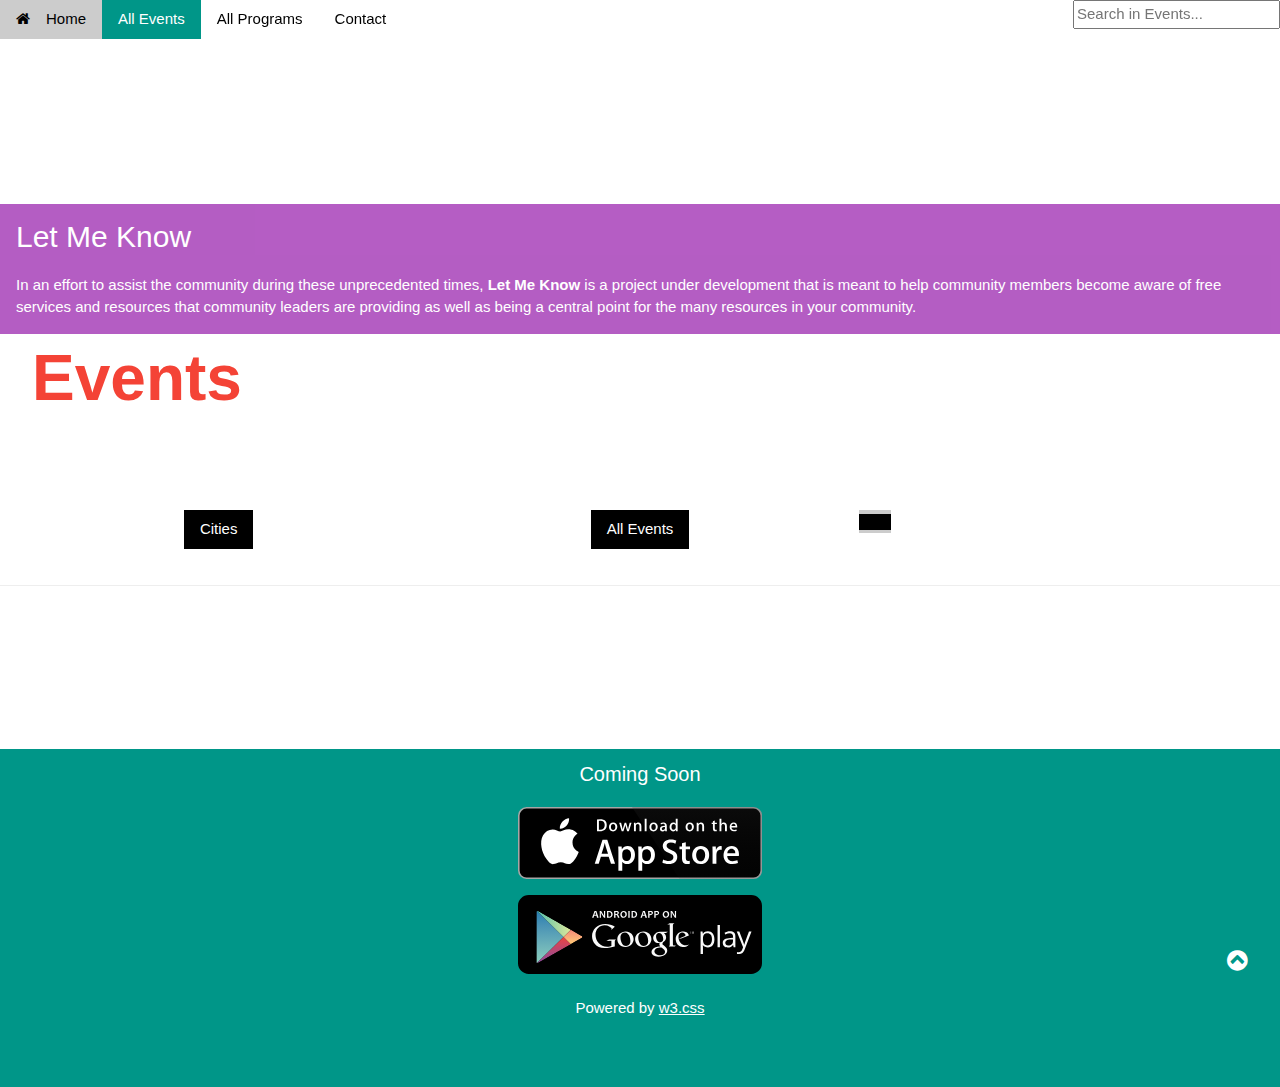
==== commit f677d6ad: "Implemented GoogleSheets custom JSON data to Events and Cities divs. The App script returns a custom" ====
--- a/AllEvents.html
+++ b/AllEvents.html
@@ -66,8 +66,8 @@
 
 <div class="w3-row w3-row-padding w3-padding-16">
 
-<!----- 1st Drop Down -->
-<div class="w3-third w3-container w3-center">
+<!----- 1st Drop Down (Cities) -->
+<div class="w3-third w3-container w3-center w3-mobile">
 <div class="w3-dropdown-hover">
     <button class="w3-button w3-black">Cities</button>
     <div id="citiesdd" class="w3-dropdown-content w3-bar-block w3-border">
@@ -76,29 +76,30 @@
   </div>
 </div>
 
-<!----- 2nd Drop Down -->
-<div class="w3-third w3-container w3-center">
+<!----- 2nd Drop Down (Type) -->
+<div class="w3-third w3-container w3-center w3-mobile">
      <div class="w3-dropdown-hover">
-    <button class="w3-button w3-black">Hover Over Me 2nd!</button>
+    <button class="w3-button w3-black">All Events</button>
+    <div class="w3-dropdown-content w3-bar-block w3-border">
+		<a  onClick="filterEventsByDropDownType('')"  class="w3-bar-item w3-button">Reset</a>
+		<a  onClick="filterEventsByDropDownType('In Person')"  class="w3-bar-item w3-button">In Person</a>
+		<a  onClick="filterEventsByDropDownType('In Person')"  class="w3-bar-item w3-button">Online</a>
+ 		
+    </div>
+  </div>
+</div>
+
+
+<!----- 3rd Drop Down -->
+<div class="w3-third w3-container">
+ <div class="w3-dropdown-hover w3-center w3-mobile">
+    <button class="w3-button w3-black"></button>
     <div class="w3-dropdown-content w3-bar-block w3-border">
       <a href="#" class="w3-bar-item w3-button">Link 1</a>
       <a href="#" class="w3-bar-item w3-button">Link 2</a>
       <a href="#" class="w3-bar-item w3-button">Link 3</a>
     </div>
   </div>
-</div>
-
-
-<!----- 3rd Drop Down -->
-<div class="w3-third w3-container">
- <div class="w3-dropdown-hover w3-center">
-    <button class="w3-button w3-black">Hover Over Me 3rd!</button>
-    <div class="w3-dropdown-content w3-bar-block w3-border">
-      <a href="#" class="w3-bar-item w3-button">Link 1</a>
-      <a href="#" class="w3-bar-item w3-button">Link 2</a>
-      <a href="#" class="w3-bar-item w3-button">Link 3</a>
-    </div>
-  </div>
 
 </div>
 </div>
@@ -127,9 +128,70 @@
 
 <p id="loadEvents"></p>
 
-
-
-
+	
+<script>
+var xmlhttp = new XMLHttpRequest();
+xmlhttp.onreadystatechange = function() {
+        if (this.readyState == 4 && this.status == 200) {
+                var myObj = JSON.parse(this.responseText);
+                var x, y="";
+                //input = document.getElementById("myInput");
+				//console.log(JSON.stringify(myObj, undefined, 4));
+                 //x+= "<div class='w3-row-padding w3-center w3-margin-top'><div class='w3-third'><div class='w3-card w3-container' style='min-height:460px'>";
+                 //"<div class='w3-row w3-border'>";
+                for (i in myObj.events)
+                {
+                                 {
+                            x+= "<div class='w3-row-padding w3-third'><div class='w3-container w3-hover-shadow w3-row-padding w3-center w3-card w3-white w3-container'style='height:660px'>"
+                                    +"<h3> <a href='#'>"+myObj.events[i].name + "</a></h3>"
+                                    
+									+"<img src='" + myObj.events[i].picLink + "' alt='Event Screenshot " + myObj.events[i].name+ "'style='width:70%'>"
+                                	+"<p>"+ myObj.events[i].date +"</p>"    
+									+"<p>"+ myObj.events[i].timeStart +"</p>"
+                                    +"<p><a>"+ myObj.events[i].address +"</a></p>"
+                                    +"<p>"+ myObj.events[i].description +"</p>"
+									+"<p class=''><b>Tags: </b><pf>"+ myObj.events[i].searchString +"</pf></div><br></div></div>";
+                                             }
+
+        		}
+			 	
+				y+="<a onclick='filterEventsByDropDownCity(&quot;&quot;)' class='w3-bar-item w3-button'>Reset</a>";
+				for(j in myObj.cities)
+					{
+						//y+="<a onclick='filterEventsByDropDownCity(&quot;" + myObj.cities[j] + "&quot;)' class='w3-bar-item w3-button'>"
+						//+myObj.cities[j]+"</a>";
+						//+"<p>"+  +"</p>"
+				y+="<a onclick='filterEventsByDropDownCity(&quot;" +myObj.cities[j].city+"&quot;)' class='w3-bar-item w3-button'>"+ myObj.cities[j].city+"</a>";
+/*
+    for(var i=0; i<tmpCities.length; i++)
+    {
+         x+="<a onclick='filterEventsByDropDownCity(&quot;" + tmpCities[i]+ "&quot;)' class='w3-bar-item w3-button'>" +tmpCities[i] + "</a>";
+
+    }
+
+*/
+   			// x+="<a onclick='filterEventsByDropDownCity(&quot;Palo Verdes&quot;)' class='w3-bar-item w3-button'>Palo Verdes</a>";
+   			//  x+="<a onclick='filterEventsByDropDownCity(&quot;&quot;)' class='w3-bar-item w3-button'>Redondo Beach</a>";
+
+			//document.getElementById('citiesdd').innerHTML = y;
+
+						
+						
+						
+					}
+
+
+                document.getElementById("loadEvents").innerHTML = x;
+				document.getElementById("citiesdd").innerHTML = y;
+        }
+};
+xmlhttp.open("GET", "https://script.google.com/macros/s/AKfycbyybHsgXjD7RF-iYfJycYh_pijT7AcqOLYhs6ioUfyzRS8xSYM/exec", true);
+xmlhttp.send();
+</script>
+
+
+
+<!--
 <script>
 var xmlhttp = new XMLHttpRequest();
 xmlhttp.onreadystatechange = function() {
@@ -180,8 +242,8 @@
 xmlhttp.send();
 </script>
 
-
-
+-->
+<!--
 
 <script>
 
@@ -270,6 +332,8 @@
 
 //We will need to return this from the server -- App Script   (Doing this directly from the server is time consuming on the browser...)
 //https://jeffreyeverhart.com/2016/04/14/how-to-serve-json-using-the-google-apps-script-content-service/
+
+
 function LoadCitiesFilter()
 {
 
@@ -299,7 +363,7 @@
 </script>
 
 
-
+-->
 
 
 
--- a/site2.css
+++ b/site2.css
@@ -262,4 +262,5 @@
 .w3-margin-50centLeft{margin-left:50%!important}
 .PAZ-margin-18-LR{margin-left:17%!important; margin-right:17%!important}
 .PAZ-animate-fading{animation:fading 1s linear}@keyframes fading{0%{opacity:0}100%{opacity:1}}
-
+.PAZ-Titlemargins-Top{margin-top:-9%!important}
+
